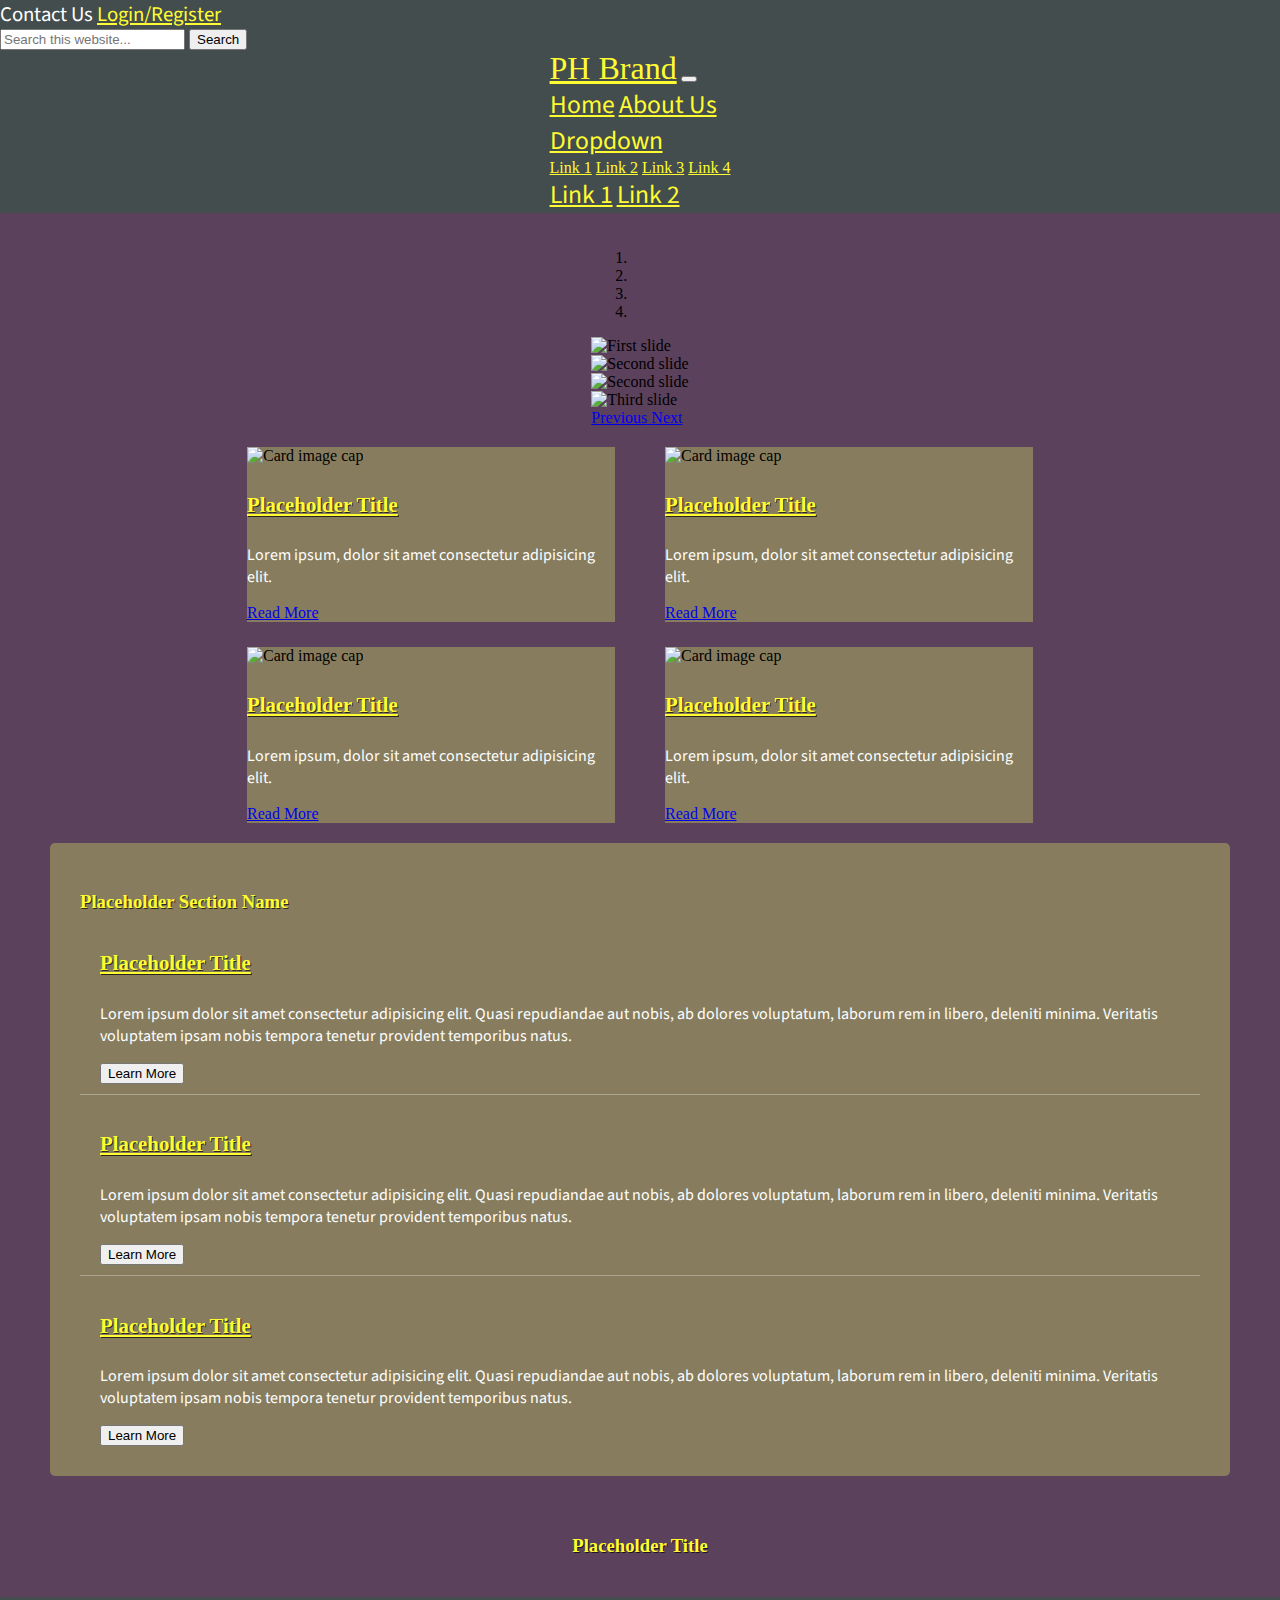
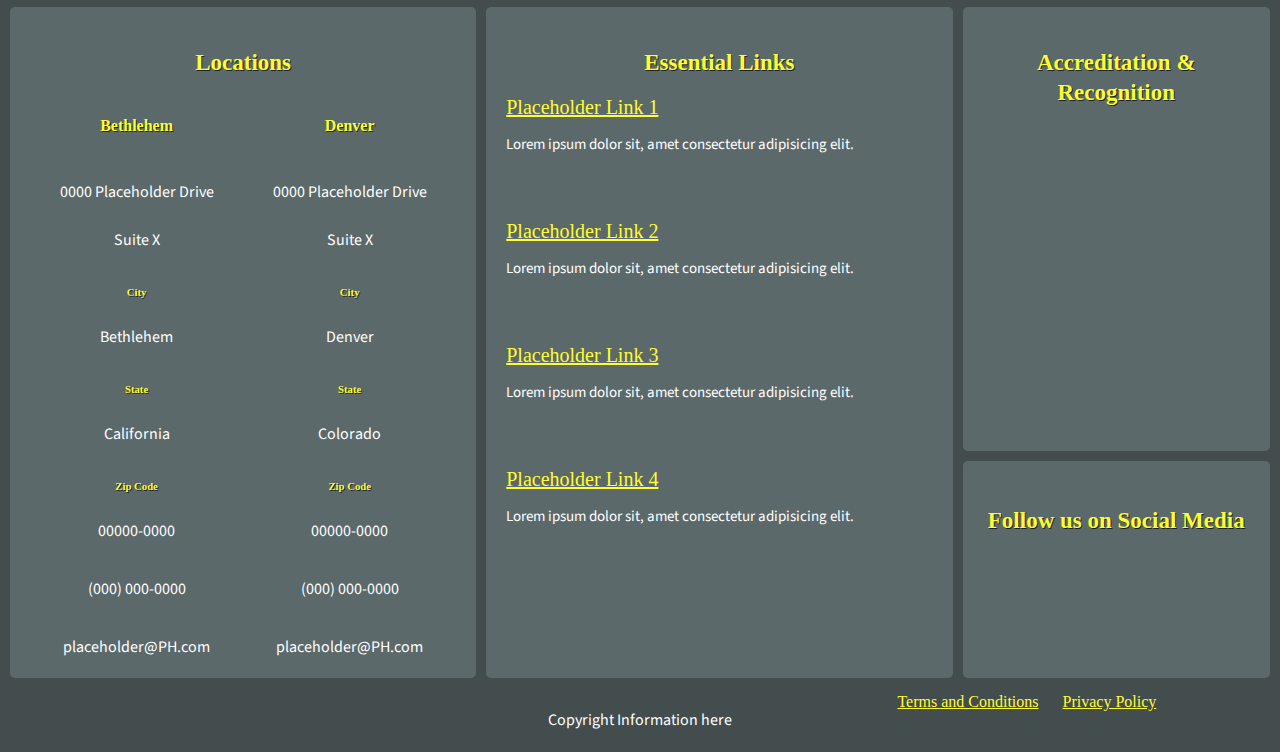
==== index.html @ 2591bb24 "Update index.html" ====
<!DOCTYPE html>
<html>
  <head>
    <title>Placeholder Title</title>
    <link href="https://fonts.googleapis.com/css?family=Source+Sans+Pro:400,700" rel="stylesheet">
    <link rel="stylesheet" href="https://stackpath.bootstrapcdn.com/bootstrap/4.1.3/css/bootstrap.min.css" integrity="sha384-MCw98/SFnGE8fJT3GXwEOngsV7Zt27NXFoaoApmYm81iuXoPkFOJwJ8ERdknLPMO" crossorigin="anonymous">
    <link href="https://unpkg.com/ionicons@4.4.2/dist/css/ionicons.min.css" rel="stylesheet">
    <link href="styles.css" type="text/css" rel="stylesheet">
  </head>
  <body>
      <!----------Header Tag-------------->
      <nav class="navbar navbar-expand-sm navbg navbar-dark justify-content-end">
          <div class="navbar-nav mx-3 font-weight-bold">
            <a class="nav-item nav-link navfontChange sizeChange" href="#">Contact Us</a>
            <a class="nav-item nav-link navfontChange sizeChange" href="#">Login/Register</a>
          </div>
          <form class="form-inline my-2 my-lg-0">
            <input class="form-control-sm mr-sm-2" type="search" placeholder="Search this website..." aria-label="Search">
            <button class="btn btn-outline-light my-2 my-sm-0 btn-sm" type="submit">Search</button>
          </form>
      </nav>
      <!------Navigation Bar-------->
      <div class="navbg navContain">
        <div class="navWrap">
          <nav class="navbar navbar-expand-md navbar-dark">
            <a class="navbar-brand font-weight-bold" href="">PH Brand</a>
            <button class="navbar-toggler" type="button" data-toggle="collapse" data-target="#navbarTogglerDemo01" aria-controls="navbarTogglerDemo01" aria-expanded="false" aria-label="Toggle navigation">
             <span class="navbar-toggler-icon"></span>
            </button>
            <div class="collapse navbar-collapse" id="navbarTogglerDemo01">
                <div class="navbar-nav font-weight-bold mx-2 nav-fill">
                  <a class="nav-item nav-link navfontChange sizeChangeBig mx-2" href="#">Home</a>
                  <a class="nav-item nav-link navfontChange sizeChangeBig mx-2" href="#">About Us</a>
                  <div class="nav-item dropdown">
                    <a class="nav-link dropdown-toggle navfontChange sizeChangeBig mx-2" role="button" id="navDropdown" data-toggle="dropdown" aria-haspopup="true" aria-expanded="false" href="#">Dropdown</a>
                    <div class="dropdown-menu dropPersonal" aria-labelledby="navDropdown">
                      <a class="dropdown-item dropPersonal" href="#">Link 1</a>
                      <a class="dropdown-item dropPersonal" href="#">Link 2</a>
                      <a class="dropdown-item dropPersonal" href="#">Link 3</a>
                      <a class="dropdown-item dropPersonal" href="#">Link 4</a>
                    </div>
                  </div>
                  <a class="nav-item nav-link navfontChange sizeChangeBig mx-2" href="#">Link 1</a>
                  <a class="nav-item nav-link navfontChange sizeChangeBig mx-2" href="#">Link 2</a>
                </div>
              </div>
            </nav>
        </div>
      </div>
      <!-------Main Page Content------->    
      <!-------Begin Outer Grid Container------->
      <div class="outerGridContainer">
          <!------- Carousel TML------->
          <div id="carouselSegment" class="carousel slide" data-ride="carousel" data-interval="8000">
            <ol class="carousel-indicators">
              <li data-target="#carouselSegment" data-slide-to="0" class="active"></li>
              <li data-target="#carouselSegment" data-slide-to="1"></li>
              <li data-target="#carouselSegment" data-slide-to="2"></li>
              <li data-target="#carouselSegment" data-slide-to="3"></li>
            </ol>
            <div class="carousel-inner">
              <div class="carousel-item active">
                <img class="d-block w-100 img-fluid" src="http://placehold.jp/1140x450.png" alt="First slide">
              </div>
              <div class="carousel-item">
                <img class="d-block w-100 img-fluid" src="http://placehold.jp/1140x450.png" alt="Second slide">
              </div>
              <div class="carousel-item">
                <img class="d-block w-100 img-fluid" src="http://placehold.jp/1140x450.png" alt="Second slide">
              </div>
              <div class="carousel-item">
                <img class="d-block w-100 img-fluid" src="http://placehold.jp/1140x450.png" alt="Third slide">
              </div>
            </div>
            <a class="carousel-control-prev" href="#carouselSegment" role="button" data-slide="prev">
              <span class="carousel-control-prev-icon" aria-hidden="true"></span>
              <span class="sr-only">Previous</span>
            </a>
            <a class="carousel-control-next" href="#carouselSegment" role="button" data-slide="next">
              <span class="carousel-control-next-icon" aria-hidden="true"></span>
              <span class="sr-only">Next</span>
            </a>
          </div>
          <!-------Card Block 1 HTML------->
          <div id="cardBlock">
            <!-------Card 1 HTML------->
            <div class="card card-background card-resize">
              <img class="card-img-top img-fluid" src="http://placehold.jp/286x180.png" alt="Card image cap">
              <div class="card-body">
                <a class="linkHover contentHeader" href="#">
                  <h4 class="card-title font-weight-bold">Placeholder Title</h4>
                </a>
                <p class="card-text contentText">Lorem ipsum, dolor sit amet consectetur adipisicing elit.</p>
                <a href="#" class="btn btn-outline-light">Read More</a>
              </div>
            </div>
            <!-------Card 2 HTML------->
            <div class="card card-background card-resize">
              <img class="card-img-top img-fluid" src="http://placehold.jp/286x180.png" alt="Card image cap">
              <div class="card-body">
                <a class="linkHover contentHeader" href="#">
                  <h4 class="card-title font-weight-bold">Placeholder Title</h4>
                </a>
                <p class="card-text contentText">Lorem ipsum, dolor sit amet consectetur adipisicing elit.</p>
                <a href="#" class="btn btn-outline-light">Read More</a>
              </div>
            </div>
            <!-------Card 3 HTML------->
            <div class="card card-background card-resize">
              <img class="card-img-top img-fluid" src="http://placehold.jp/286x180.png" alt="Card image cap">
              <div class="card-body">
                <a class="linkHover contentHeader" href="#">
                  <h4 class="card-title font-weight-bold">Placeholder Title</h4>
                </a>
                <p class="card-text contentText">Lorem ipsum, dolor sit amet consectetur adipisicing elit.</p>
                <a href="#" class="btn btn-outline-light">Read More</a>
              </div>
            </div>
            <!-------Card 4 HTML------->
            <div class="card card-background card-resize">
              <img class="card-img-top img-fluid" src="http://placehold.jp/286x180.png" alt="Card image cap">
              <div class="card-body">
                <a class="linkHover contentHeader" href="#">
                  <h4 class="card-title font-weight-bold">Placeholder Title</h4>
                </a>
                <p class="card-text contentText">Lorem ipsum, dolor sit amet consectetur adipisicing elit.</p>
                <a href="#" class="btn btn-outline-light">Read More</a>
              </div>
            </div>
          <!-------End Card Block------->
          </div>
          <!-------Content Block Left------->
          <div class="contentLeftContain">
            <h3 class="contentHeader">Placeholder Section Name <i class="icon ion-md-paper"></i></h3>
            <!-------First Article------->
            <div class="contentBlockLeft">
              <img class="contentBlockLeft-img img-fluid"src="http://placehold.jp/150x150.png" alt="">
              <div class="contentBlockLeft-text">
                <a class="contentHeader linkHover" href="articlePH.html"><h4>Placeholder Title</h4></a>
                <p class="contentText">Lorem ipsum dolor sit amet consectetur adipisicing elit. Quasi repudiandae aut nobis, ab dolores voluptatum, laborum rem in libero, deleniti minima. Veritatis voluptatem ipsam nobis tempora tenetur provident temporibus natus.</p>
                <button type="button" class="btn btn-outline-light btn-sm">Learn More</button>
              </div>              
            </div>
            <div class="breaker"></div>
            <!-------Second Article------->
            <div class="contentBlockLeft">
              <img class="contentBlockLeft-img img-fluid"src="http://placehold.jp/150x150.png" alt="">
              <div class="contentBlockLeft-text">
                <a class="contentHeader linkHover" href="articlePH.html"><h4>Placeholder Title</h4></a>
                <p class="contentText">Lorem ipsum dolor sit amet consectetur adipisicing elit. Quasi repudiandae aut nobis, ab dolores voluptatum, laborum rem in libero, deleniti minima. Veritatis voluptatem ipsam nobis tempora tenetur provident temporibus natus.</p>
                <button type="button" class="btn btn-outline-light btn-sm">Learn More</button>
              </div>              
            </div>
            <div class="breaker"></div>
            <!-------Third Article------->
            <div class="contentBlockLeft">
              <img class="contentBlockLeft-img img-fluid"src="http://placehold.jp/150x150.png" alt="">
              <div class="contentBlockLeft-text">
                <a class="contentHeader linkHover" href="articlePH.html"><h4>Placeholder Title</h4></a>
                <p class="contentText">Lorem ipsum dolor sit amet consectetur adipisicing elit. Quasi repudiandae aut nobis, ab dolores voluptatum, laborum rem in libero, deleniti minima. Veritatis voluptatem ipsam nobis tempora tenetur provident temporibus natus.</p>
                <button type="button" class="btn btn-outline-light btn-sm">Learn More</button>
              </div>              
            </div>
            <!-------End Content Block Left------->
          </div>
          <div class="contentBlockRight">
            <h3 class="contentHeader" id="collageTitle">Placeholder Title <i class="icon ion-md-images"></i></h3>
            <!-------Image Collage Start------->
            <div class="collageContainer">
              <img class="img-fluid imgResresize" src="http://placehold.jp/300x300.png" alt="" id="sImg1">
              <img class="img-fluid imgResresize" src="http://placehold.jp/300x300.png" alt="" id="sImg2">
              <img class="img-fluid imgResresize" src="http://placehold.jp/300x300.png" alt="" id="sImg3">
              <img class="img-fluid imgResresize" src="http://placehold.jp/300x300.png" alt="" id="sImg4">
              <img class="img-fluid" src="http://placehold.jp/600x600.png" alt="" id="bImg">
              <!-------Image Collage End------->
            </div>
          </div>
          <!-------End Outer Grid Container------->
      </div>
      <!------Footer Content-------->
      <div class="footerContainer">
        <!------Contact Us Links-------->
        <div id="contactUs">
          <h3 class="contentHeader footHeader">Locations <i class="icon ion-ios-map"></i></h3>
          <div class="contactContainer">
            <!------Contact Info 1-------->
            <div class="contactInfoBlock">
              <!------Static Icons and Headers-------->
              <i class="footer-icon contact-label-align icon ion-md-mail" id="mailIcon"></i>
              <h6 class="contentHeader contact-label-align" id="cityLabel">City</h6>
              <h6 class="contentHeader contact-label-align"id="stateLabel">State</h6>
              <h6 class="contentHeader contact-label-align"id="zipLabel">Zip Code</h6>
              <i class="footer-icon contact-label-align icon ion-ios-call" id="phoneIcon"></i>
              <i class="footer-icon contact-label-align icon ion-ios-mail" id="emailIcon"></i>     
              <!------Content to be Edited-------->
              <h4 class="contentHeader contact-label-align" id="cityHeader">Bethlehem</h4>
              <p class="contentText contact-text-align" id="address1">0000 Placeholder Drive</p>
              <p class="contentText contact-text-align" id="address2">Suite X</p>
              <p class="contentText contact-text-align" id="city">Bethlehem</p>
              <p class="contentText contact-text-align" id="state">California</p>
              <p class="contentText contact-text-align" id="zip">00000-0000</p>
              <p class="contentText contact-text-align" id="phone">(000) 000-0000</p>
              <p class="contentText contact-text-align" id="email">placeholder@PH.com</p>      
            </div>
            <!------Contact Info 2-------->
            <div class="contactInfoBlock">
              <!------Static Icons and Headers-------->
              <i class="footer-icon contact-label-align icon ion-md-mail" id="mailIcon"></i>
              <h6 class="contentHeader contact-label-align" id="cityLabel">City</h6>
              <h6 class="contentHeader contact-label-align"id="stateLabel">State</h6>
              <h6 class="contentHeader contact-label-align"id="zipLabel">Zip Code</h6>
              <i class="footer-icon contact-label-align icon ion-ios-call" id="phoneIcon"></i>
              <i class="footer-icon contact-label-align icon ion-ios-mail" id="emailIcon"></i>     
              <!------Content to be Edited-------->
              <h4 class="contentHeader contact-label-align" id="cityHeader">Denver</h4>
              <p class="contentText contact-text-align" id="address1">0000 Placeholder Drive</p>
              <p class="contentText contact-text-align" id="address2">Suite X</p>
              <p class="contentText contact-text-align" id="city">Denver</p>
              <p class="contentText contact-text-align" id="state">Colorado</p>
              <p class="contentText contact-text-align" id="zip">00000-0000</p>
              <p class="contentText contact-text-align" id="phone">(000) 000-0000</p>
              <p class="contentText contact-text-align" id="email">placeholder@PH.com</p>      
            </div>
          </div>
          <!------Contact Us Links End-------->
        </div>
        <!------Essential Links-------->
        <div id="eLinks">
          <h3 class="contentHeader footHeader">Essential Links <i class="icon ion-ios-book"></i></h3>
          <!------Link 1-------->
          <div class="eLinkminiContainer">
            <div class="eLink-content">
              <a class="eLink-link " href="#">Placeholder Link 1</a>
              <p class="eLink-text">Lorem ipsum dolor sit, amet consectetur adipisicing elit.</p>
            </div>           
              <i class="footer-icon icon ion-ios-link"></i>
          </div>
          <!------Link 2-------->
          <div class="eLinkminiContainer">
            <div class="eLink-content">
              <a class="eLink-link " href="#">Placeholder Link 2</a>
              <p class="eLink-text">Lorem ipsum dolor sit, amet consectetur adipisicing elit.</p>
            </div>           
              <i class="footer-icon icon ion-ios-link"></i>
          </div>
           <!------Link 3-------->
          <div class="eLinkminiContainer">
            <div class="eLink-content">
              <a class="eLink-link " href="#">Placeholder Link 3</a>
              <p class="eLink-text">Lorem ipsum dolor sit, amet consectetur adipisicing elit.</p>
            </div>           
              <i class="footer-icon icon ion-ios-link"></i>
          </div>
           <!------Link 4-------->
          <div class="eLinkminiContainer">
            <div class="eLink-content">
              <a class="eLink-link" href="#">Placeholder Link 4</a>
              <p class="eLink-text">Lorem ipsum dolor sit, amet consectetur adipisicing elit.</p>
            </div>           
              <i class="footer-icon icon ion-ios-link"></i>
          </div>
          <!------End Essential Links-------->
        </div>
        <!------Begin Social Media Links-------->
        <div id="accreditRecog">
            <h3 class="contentHeader footHeader" >Accreditation & Recognition <i class="footer-icon icon ion-ios-chatbubbles"></i></h3>
        </div>
        <div id="socialMedia">
            <h3 class="contentHeader footHeader">Follow us on Social Media <i class="footer-icon icon ion-ios-wifi"></i></h3>

        </div>
        <!------End Footer Container-------->
      </div>
      <div class="subFooterContainer">
        <p class="contentText" id="copyright">Copyright Information here</p>
        <div class="footer-TermsPriv">
          <a href="">Terms and Conditions</a>
          <a href="">Privacy Policy</a>
        </div>
      </div>
    
    
    <script src="https://code.jquery.com/jquery-3.3.1.slim.min.js" integrity="sha384-q8i/X+965DzO0rT7abK41JStQIAqVgRVzpbzo5smXKp4YfRvH+8abtTE1Pi6jizo" crossorigin="anonymous"></script>
    <script src="https://cdnjs.cloudflare.com/ajax/libs/popper.js/1.14.3/umd/popper.min.js" integrity="sha384-ZMP7rVo3mIykV+2+9J3UJ46jBk0WLaUAdn689aCwoqbBJiSnjAK/l8WvCWPIPm49" crossorigin="anonymous"></script>
    <script src="https://stackpath.bootstrapcdn.com/bootstrap/4.1.3/js/bootstrap.min.js" integrity="sha384-ChfqqxuZUCnJSK3+MXmPNIyE6ZbWh2IMqE241rYiqJxyMiZ6OW/JmZQ5stwEULTy" crossorigin="anonymous"></script>
  </body>
</html>
---- styles.css ----
/*
font-family: 'Source Sans Pro', sans-serif;
*/
* {
  box-sizing: border-box;
}
body {
  margin: 0;
}
.contentText, .eLink-text, .footer-icon, .article-content {
  font-family: 'Source Sans Pro', sans-serif;
}
/***Global Text/Color Scheme Edits***/
.footerContainer, .subFooterContainer, .dropdown-menu.dropPersonal, .navbg {
  background-color: #434D4E;
}
/*Footer Block Colors*/
#eLinks, #contactUs, #socialMedia, #accreditRecog {
  background-color: #5C696A;
  border-radius: 5px;
}
/*Page Body Color*/
.outerGridContainer {
  background-color: #5C415D;
}
/*Breadcrumb Divider Color*/
.breadcrumb-item+.breadcrumb-item::before {
  color: #5C415D !important;
}
.contentLeftContain, .card.card-background, .articleContain, .newsContain, .breadcrumb {
  background-color: #877d5e !important;
}
/**Global Title/Nav Text Color Edit**/
.contentHeader, .contentHeader.card-title, .eLink-link, .footer-icon.icon, .footer-TermsPriv a, .nav-link, .navbar-brand, .dropdown-item, .article-title, .aAuthor, .newsTitle, .bread-link {
  color: #FFFC31 !important;
}
.dropdown-item.dropPersonal:hover {
  background-color: #5C696A;
}
.nav-link:hover, .eLink-link:hover, .linkHover:hover, .footer-TermsPriv a:hover, aAuthor:hover, .newsTitle:hover, .aAuthor:hover, .bread-link:hover {
  color: #ffffff !important;
  text-decoration: none;
}
.contentHeader, .contentHeader.card-title, .article-title, .aAuthor, .newsTitle {
  text-shadow: 1px 1px rgba(0,0,0,.7);
  margin-bottom: 0;
}
/***Global Body Text Color Edit***/
.contentText, .eLink-text, .footer-icon, .article-author, .article-content, .newsText, .breadcrumb-item.active {
  color: #ffffff !important;
}

/*Header Nav Config*/
/**Bootstrap Modifications**/
.navfontChange {
  font-family: 'Source Sans Pro', sans-serif;
}
.sizeChange {
  font-size: 1.3em;
}
.sizeChangeBig {
  font-size: 1.6em;
}
/*Navigation Bar Config*/
.navContain {
  display: grid;
  grid-template-columns: repeat(3, 1fr);
  justify-items: center;
}
.navWrap {
  grid-column: 1/span 3;
  width: auto;
  margin: 0 auto;
}
.navbar-brand.font-weight-bold {
  font-size: 2.0rem;
}
/*Outer Grid Definition*/
.outerGridContainer {
  display: grid;
  grid-template-columns: repeat(8, 1fr);
  padding-top: 20px;
  padding-bottom: 20px;
  grid-gap: 20px;
}
/****Main Page Content****/
/**Carousel Config**/
#carouselSegment {
  grid-column: 1/span 8;
  grid-row: 1;
  justify-self: center;
  margin-left: 10px;
  margin-right: 10px;
}
.carousel,.carousel-inner,.carousel-item {
  border-radius: 5px;
}
/**Card Block**/
#cardBlock {
  grid-column: 1/ span 8;
  grid-row: 2;
  margin-left: 20px;
  margin-right: 20px;
  justify-self: center; 
  display: grid;
  grid-template-columns: repeat(4, auto);
  grid-gap: 30px;
  justify-items: center;
}
.card.card-resize {
  width: 23rem;
}
/*Left Content Block config*/
.contentLeftContain {
  grid-column: 1/span 4;
  grid-row: 3;
  justify-self: end;
  padding: 30px;
  border-radius: 5px;
  margin-left: 50px;
}
.contentLeftContain h3 {
  margin-bottom: 10px;
}
.contentBlockLeft {
  display: grid;
  grid-template-columns: auto repeat(2,1fr);
  grid-gap: 20px;
}
.contentBlockLeft-img {
  grid-column: 1;
  justify-self: center;
  align-self: center;
  border-radius: 5px;
}
.contentBlockLeft-text {
  grid-column: 2/span 2;
}
.contentText {
  font-size: 16px;
}
.breaker {
  margin-top: 10px;
  margin-bottom: 10px;
  border-top: 1px solid rgb(255,255,255,.3);
}
/*Right Content Block config*/
.contentBlockRight {
  grid-column: 5/span 4;
  grid-row: 3;
  padding: 10px;
  margin-right: 50px;
}

/*Collage Container*/
.collageContainer {
  display: grid;
  grid-template-areas: 
    'bImg bImg sImg1 sImg2'
    'bImg bImg sImg3 sImg4';
  justify-content: start;
  align-content: center;
}
#collageTitle {
  grid-area: title1;
  align-self: end;
  padding: 10px;
}
#sImg1 {
  grid-area: sImg1;
}
#sImg2 {
  grid-area: sImg2;
}
#sImg3 {
  grid-area: sImg3;
}
#sImg4 {
 grid-area: sImg4; 
}
#bImg {
  grid-area: bImg;
}
/****Article Page Content****/
/**Breadcrumb Config**/
.breadcrumbNav {
  grid-column: 1/span 5;
  grid-row: 1;
  margin-left: 50px;
}
.breadcrumb {
  margin-bottom: 0 !important;
}
/**Article Config**/
.articleContain {
  grid-column: 1/ span 5;
  grid-row: 2/span 8;
  border-radius: 5px;
  padding: 30px;
  margin-left: 50px;
  display: grid;
  grid-template-areas: 
    'aheader'
    'aauthor'
    'aimg'
    'acontent';
  grid-gap: 10px;
}
.article-title {
  grid-area: aheader;
}
.article-author {
  grid-area: aauthor;
}

.article-img {
  grid-area: aimg;
  justify-self: center;
}
#article-contacnt-place {
  grid-area: acontent;
}
/**News Block Config**/
.newsContain {
  grid-column: 6/span 3;
  grid-row: 1/span 5;
  margin-right: 50px;
  padding: 30px;
  border-radius: 5px;
}
.newsSegmentBlock {
  display: grid;
  grid-template-columns: 75px auto;
  column-gap: 10px;
  row-gap: 5px;
  margin-top: 10px;
  
}
.newsSegmentBlock:hover {
  text-decoration: none;
}
#newsImg {
  grid-column: 1;
  border-radius: 5px;
}
.newsGap {
  margin-top: 50px;
}
.newsTitle {
  text-decoration: none;
  margin-bottom: 15px;
}
.newsText {
  font-size: 14px;
}
.aAuthorHead {
  margin-top: 40px;
}
.aAuthorImg {
  margin-top: 15px;
  border-radius: 50px;
  border: 2px solid #5C415D;
}
/*Footer Configuration*/
.footerContainer {
  display: grid;
  grid-template-columns: repeat(8, 1fr);
  padding: 10px;
  grid-gap: 10px;
}
.footHeader {
  margin-bottom: 20px;
  text-align: center;
}
/*Contact Us Config*/
#contactUs {
  grid-column: 1/span 3;
  grid-row: 1/span 4;
  padding: 20px;
}
.contactContainer {
  display: grid;
  grid-template-columns: repeat(2, 1fr);
}
/**Contact Info Block Grid Definition and Placement**/
.contactInfoBlock {
  display: grid;
  grid-template-areas: 
    'cityH cityH'
    'micon address1'
    'micon address2'
    'cityLabel cityText'
    'stateLabel stateText'
    'zipLabel zipNum'
    'picon phoneNum'
    'eicon eaddress';
  column-gap: 5px;
  row-gap: 10px;
}
.contact-label-align {
  justify-self: center;
  align-self: center;
}
.contact-text-align {
  align-self: center;
}
.contactInfoBlock i {
  font-size: 24px;
  margin-bottom: 0;
}
.contactInfoBlock p {
  margin-bottom: 0;
}
#cityHeader {
  grid-area: cityH;
  margin-bottom: 30px;
}
#mailIcon {
  grid-area: micon;
}
#address1 {
  grid-area: address1;
}
#address2 {
  grid-area: address2;
}
#cityLabel {
  grid-area: cityLabel;
}
#city {
  grid-area: cityText;
}
#stateLabel {
  grid-area: stateLabel;
}
#state {
  grid-area: stateText;
}
#zipLabel {
  grid-area: zipLabel;
}
#zip {
  grid-area: zipNum;
}
#phoneIcon {
  grid-area: picon;
}
#phone {
  grid-area: phoneNum;
}
#emailIcon {
  grid-area: eicon;
}
#email {
  grid-area: eaddress;
}
/*Essential Link Config*/
#eLinks {
  grid-column: 4/span 2;
  grid-row: 1/span 4;
  padding: 20px;
}
.eLinkminiContainer {
  display: grid;
  grid-template-areas: 
    'eContent icon';
  grid-gap: 25px;
}
.eLink-content {
  grid-area: eContent;
}
.eLink-link {
  cursor: pointer;
  font-size: 20px;
}
.eLinkminiContainer i {
  font-size: 48px;
}
.eLink-text {
  font-size: 15px;
}
/*Social Media & Recognition/Accreditation*/
#accreditRecog {
  grid-column: 6/span 3;
  grid-row: 1/span 3;
  padding: 20px;
}
/*Social Media Block Config*/
#socialMedia {
  grid-column: 6/span 3;
  grid-row: 4;
  padding: 20px;
}
/*Sub-footer Config*/
.subFooterContainer {
  display: grid;
  grid-template-columns: repeat(8, 1fr);
  justify-items: center;
  padding: 5px;
}
#copyright {
  grid-column: 4/span 2;
}
.footer-TermsPriv {
  grid-column: 6/span 3; 
  justify-self: center;
}
.footer-TermsPriv a {
  margin-right: 20px;
}
/*Responsive Configurations*/
@media only screen and (max-width: 1650px) {
  #cardBlock {
    grid-gap: 20px;
  }
  .card.card-resize {
    width: 20rem;
  }
}
@media only screen and (max-width: 1400px) {
  .contentBlockRight {
    grid-column: 1/span 8;
    grid-row: 4;
    margin-right: 25px;
    margin-left: 25px;
    justify-self: center;
  }
  .contentLeftContain {
    grid-column: 1/span 8;
    grid-row: 3;
    margin-right: 50px;
    margin-left: 50px;
    justify-self: center;
  }
  .contentLeftContain h4, .card-body h4  {
    font-size: 1.3rem;
  }
  .card.card-resize {
    width: 18rem;
  }
}
@media only screen and (max-width: 1300px) { 
  #cardBlock {
    grid-template-columns: repeat(2, auto);
    column-gap: 50px;
    row-gap: 25px;
  }
  .card.card-resize {
    width: 23rem;
  }
  .contactInfoBlock {
  grid-template-areas: 
    'cityH'
    'micon' 
    'address1'
    'address2'
    'cityLabel' 
    'cityText'
    'stateLabel'
    'stateText'
    'zipLabel' 
    'zipNum'
    'picon'
    'phoneNum'
    'eicon' 
    'eaddress';
    justify-content: center;
    text-align: center;
}
  #cityHeader {
    margin-bottom: 10px;
  }
  .footerContainer h3 {
    font-size: 23px;
  }
  .contact-text-align, .contact-label-align {
    margin-bottom: 2px;
  }
  #eLinks {
    grid-column: 4/span 3;
  }
  .eLinkminiContainer {
    grid-gap: 20px;
    margin-bottom: 50px;
  }

  #socialMedia, #accreditRecog {
    grid-column: 7/ span 2;
  }
}
@media only screen and (max-width: 1100px) { 
  .newsContain {
    margin-right: 10px;
  }
  .articleContain, .breadcrumbNav {
    margin-left: 10px;
  }
  .footerContainer h3 {
    font-size: 23px;
  }
  #contactUs, #eLinks, #accreditRecog, #socialMedia {
    padding: 15px;
  }

  #contactUs {
    grid-column: 1/span 4;
  }
  .contactInfoBlock {
    grid-template-areas: 
    'cityH cityH'
    'micon address1'
    'micon address2'
    'cityLabel cityText'
    'stateLabel stateText'
    'zipLabel zipNum'
    'picon phoneNum'
    'eicon eaddress';
    text-align: left;
    grid-gap: 10px;
  }
  #eLinks {
    grid-column: 5/span 4;
  }
  .eLinkminiContainer {
    margin-bottom: 10px;
  }
  #accreditRecog {
    grid-column: 1/span 4;
    grid-row: 5/span 2;
  }
  #socialMedia {
    grid-column: 5/span 4;
    grid-row: 5/span 2;
  }

}
@media only screen and (max-width: 875px) { 
  .sizeChange {
    font-size: 1em;
  }
  .sizeChangeBig {
    font-size: 1.4em;
  }
  .navbar-brand.font-weight-bold {
    font-size: 1.6em;
  }
  #cardBlock {
    column-gap: 25px;
    row-gap: 25px;
  }
  .card.card-resize {
    width: 19rem;
  }
  .collageContainer {
  display: grid;
  grid-template-areas: 
    'bImg bImg'
    'bImg bImg'
    'sImg1 sImg2'
    'sImg3 sImg4';
  }
  .breadcrumbNav {
    grid-column: 1/ span 8;
    grid-row: 1;
    margin-right: 10px;
  }
  .articleContain {
    grid-column: 1/ span 8;
    grid-row: 2;
    margin-right: 10px;
  }
  .newsContain {
    grid-column: 1/ span 8;
    grid-row: 3;
    margin-left: 10px;
  }
  
  #contactUs {
    grid-column: 1/span 8;
  }
  #eLinks {
    grid-column: 1/span 4;
    grid-row: 5/span 4;
  }
  #accreditRecog {
    grid-column: 5/span 4;
    grid-row: 5/span 3;
  }
  #socialMedia {
    grid-column: 5/span 4;
    grid-row: 8;
  }
  #copyright {
    grid-column: 1/span 8;
  }
  .footer-TermsPriv {
    grid-column: 1/span 8;
    grid-row: 2;
  }
}
@media only screen and (max-width: 767px) {
  .navWrap {
    width: -webkit-fill-available;
  }
  #firstNav.justify-content-end {
    justify-content: center;
  }
}
@media only screen and (max-width: 667px) {
   #cardBlock {
    grid-template-columns: auto;
  }
  .card.card-resize {
    width: 23rem;
  }
  .contentLeftContain {
    margin-right: 10px;
    margin-left: 10px;
  }
  
}
@media only screen and (max-width: 530px) {
  #contactUs {
    grid-row: 1;
  }
  #eLinks {
    grid-column: 1/span 8;
    grid-row: 2;
  }
  #accreditRecog {
    grid-column: 1/span 8;
    grid-row: 3;
  }
  #socialMedia {
    grid-column: 1/span 8;
    grid-row: 4;
  }
}
@media only screen and (max-width: 450px) { 
  .contactContainer {
    grid-template-columns: auto;
    grid-gap: 15px;
  }
}
@media only screen and (max-width: 375px) {
  .card.card-resize {
    width: 21rem;
  }
  .contentLeftContain {
    padding: 15px;
  }
  .contentBlockLeft {
    grid-template-columns: 100px repeat(2, 1fr);
    grid-gap: 10px;
  }
}
/**/
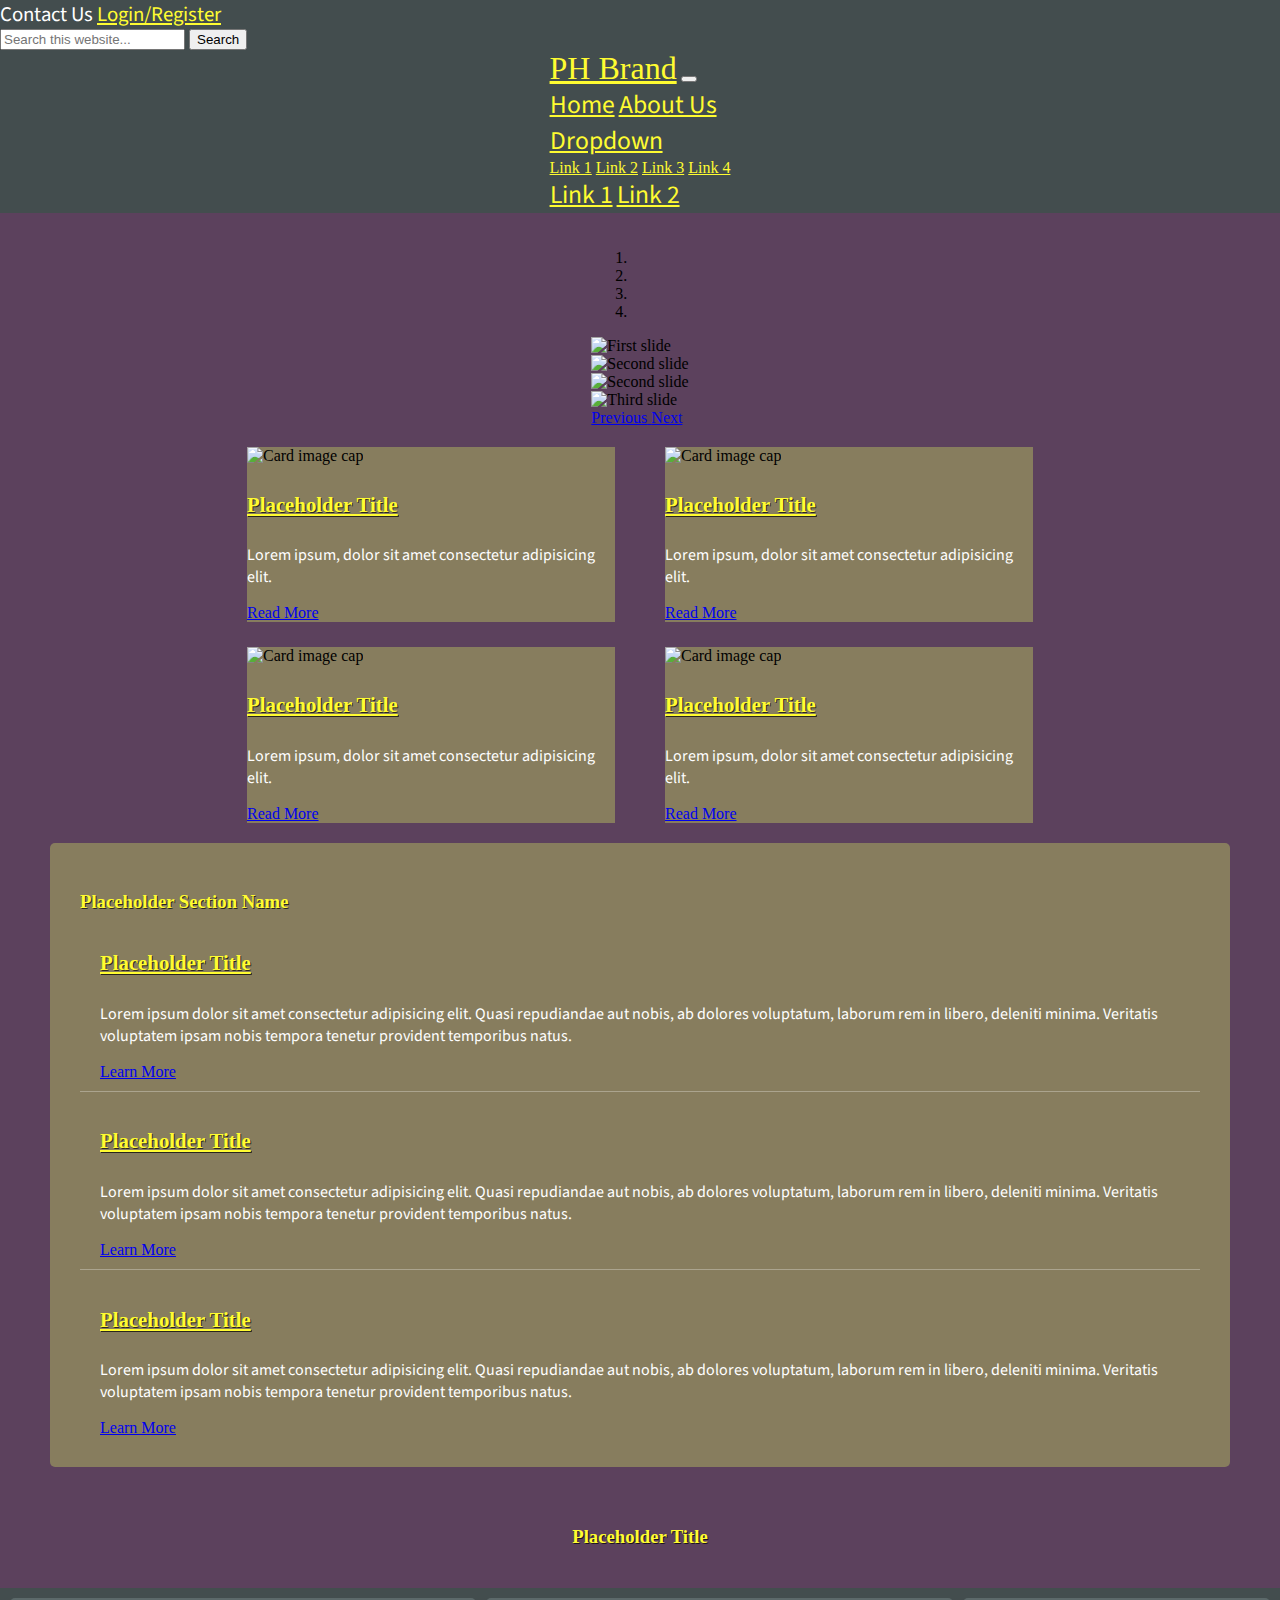
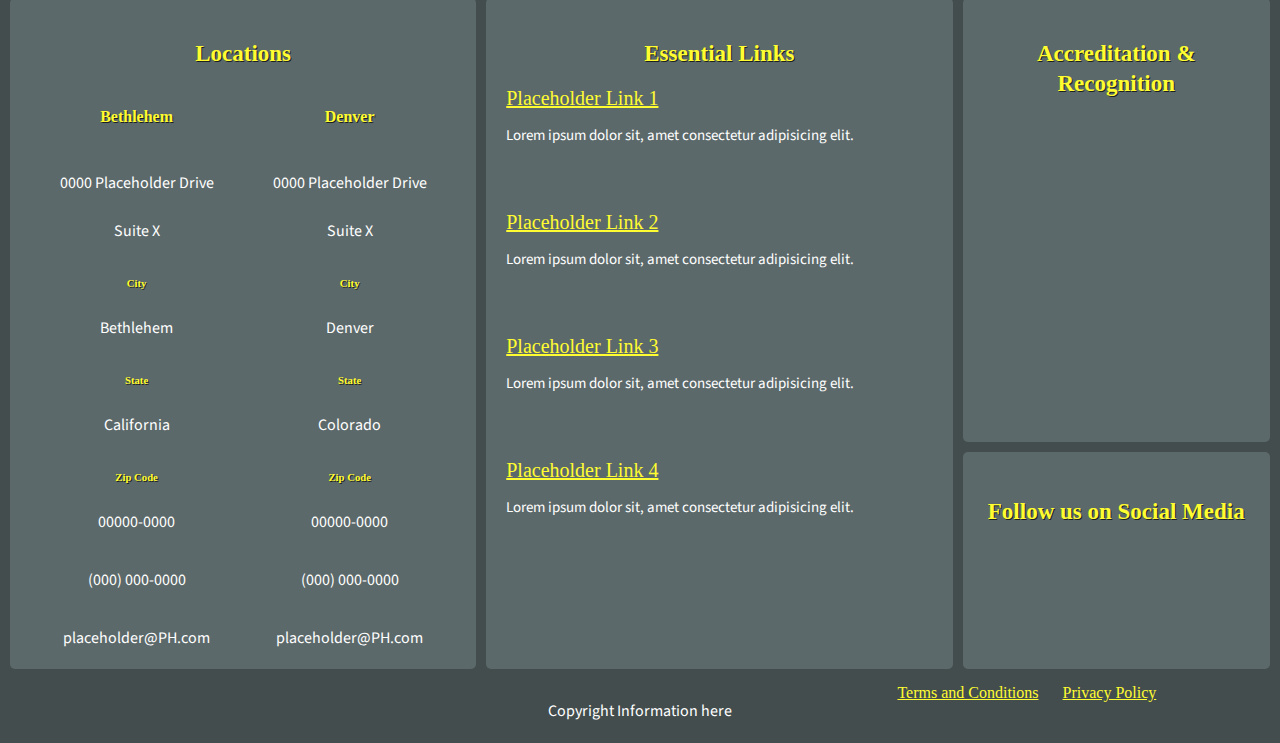
==== commit a29d571e: "Update index.html" ====
--- a/index.html
+++ b/index.html
@@ -138,7 +138,7 @@
               <div class="contentBlockLeft-text">
                 <a class="contentHeader linkHover" href="articlePH.html"><h4>Placeholder Title</h4></a>
                 <p class="contentText">Lorem ipsum dolor sit amet consectetur adipisicing elit. Quasi repudiandae aut nobis, ab dolores voluptatum, laborum rem in libero, deleniti minima. Veritatis voluptatem ipsam nobis tempora tenetur provident temporibus natus.</p>
-                <button type="button" class="btn btn-outline-light btn-sm">Learn More</button>
+                <a role="button" class="btn btn-outline-light btn-sm" href="articlePH.html">Learn More</a>
               </div>              
             </div>
             <div class="breaker"></div>
@@ -148,7 +148,7 @@
               <div class="contentBlockLeft-text">
                 <a class="contentHeader linkHover" href="articlePH.html"><h4>Placeholder Title</h4></a>
                 <p class="contentText">Lorem ipsum dolor sit amet consectetur adipisicing elit. Quasi repudiandae aut nobis, ab dolores voluptatum, laborum rem in libero, deleniti minima. Veritatis voluptatem ipsam nobis tempora tenetur provident temporibus natus.</p>
-                <button type="button" class="btn btn-outline-light btn-sm">Learn More</button>
+                <a role="button" class="btn btn-outline-light btn-sm" href="articlePH.html">Learn More</a>
               </div>              
             </div>
             <div class="breaker"></div>
@@ -158,7 +158,7 @@
               <div class="contentBlockLeft-text">
                 <a class="contentHeader linkHover" href="articlePH.html"><h4>Placeholder Title</h4></a>
                 <p class="contentText">Lorem ipsum dolor sit amet consectetur adipisicing elit. Quasi repudiandae aut nobis, ab dolores voluptatum, laborum rem in libero, deleniti minima. Veritatis voluptatem ipsam nobis tempora tenetur provident temporibus natus.</p>
-                <button type="button" class="btn btn-outline-light btn-sm">Learn More</button>
+                <a role="button" class="btn btn-outline-light btn-sm" href="articlePH.html">Learn More</a>
               </div>              
             </div>
             <!-------End Content Block Left------->
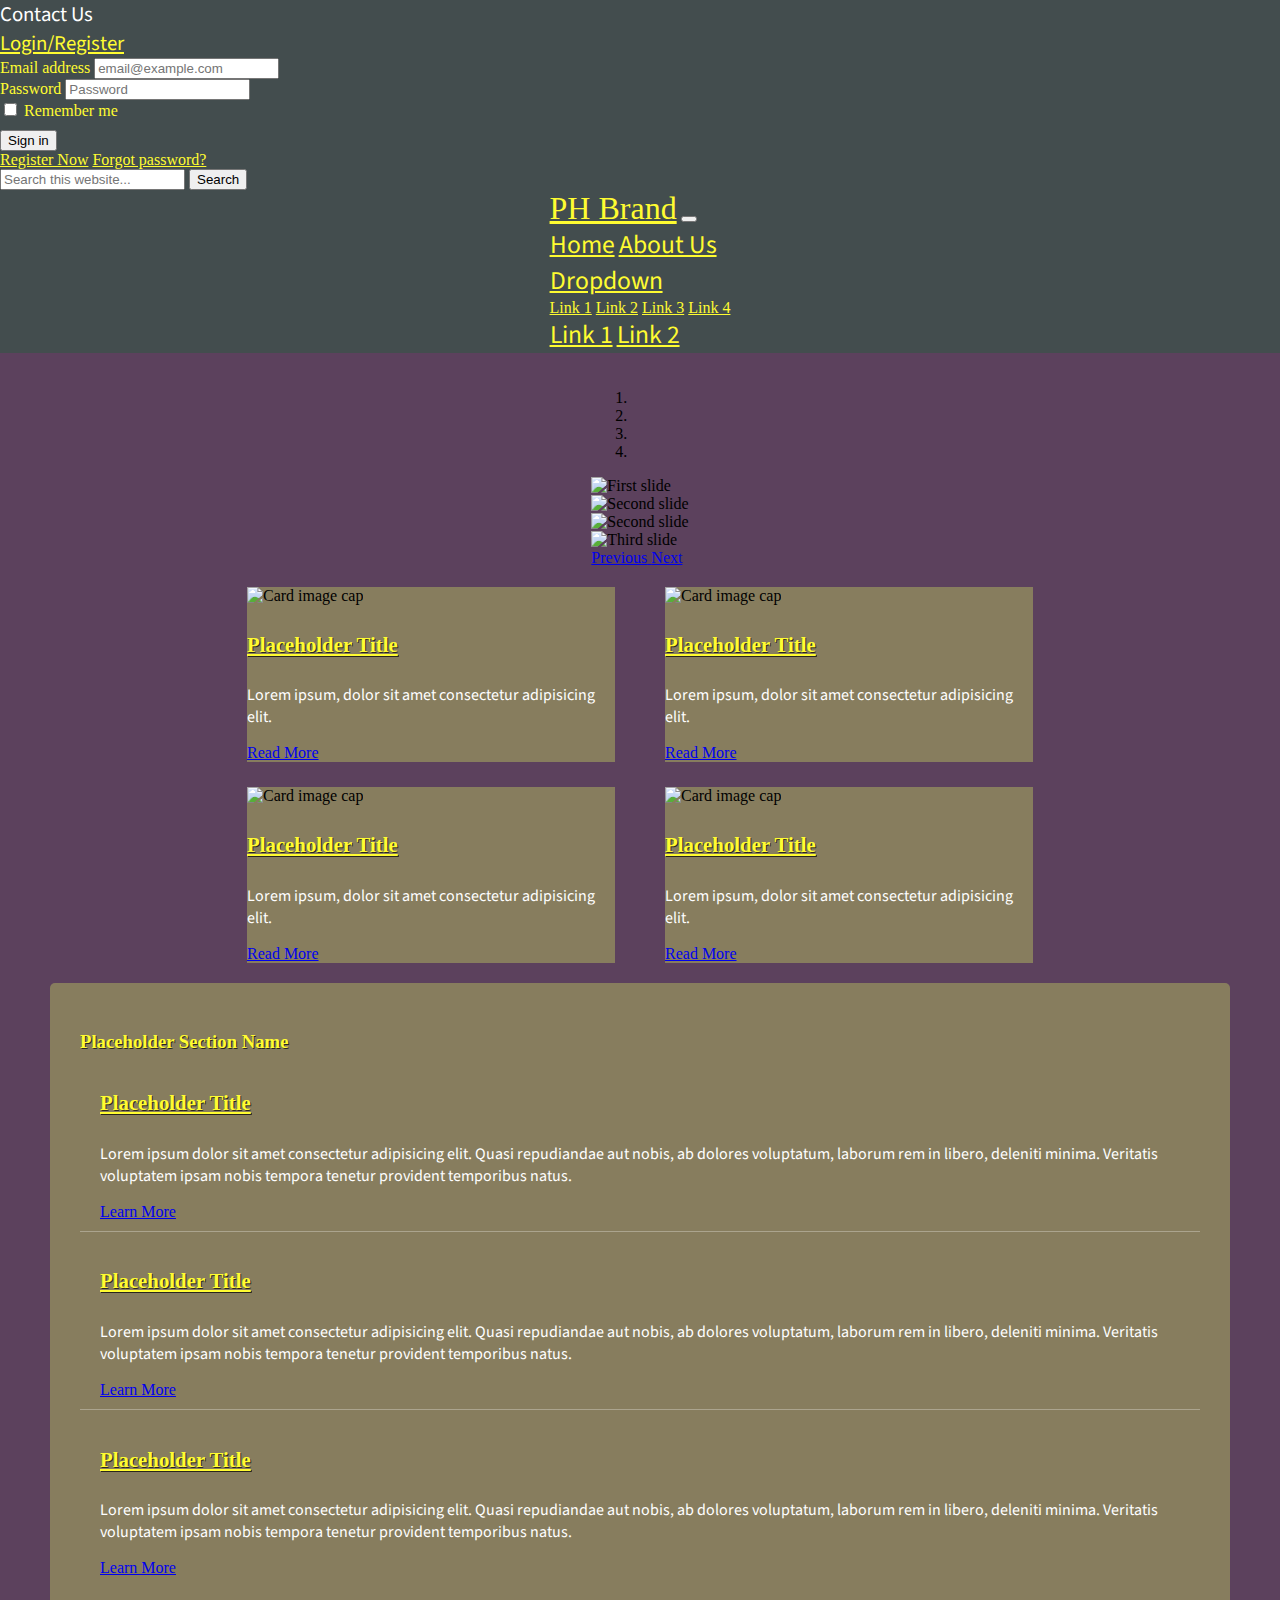
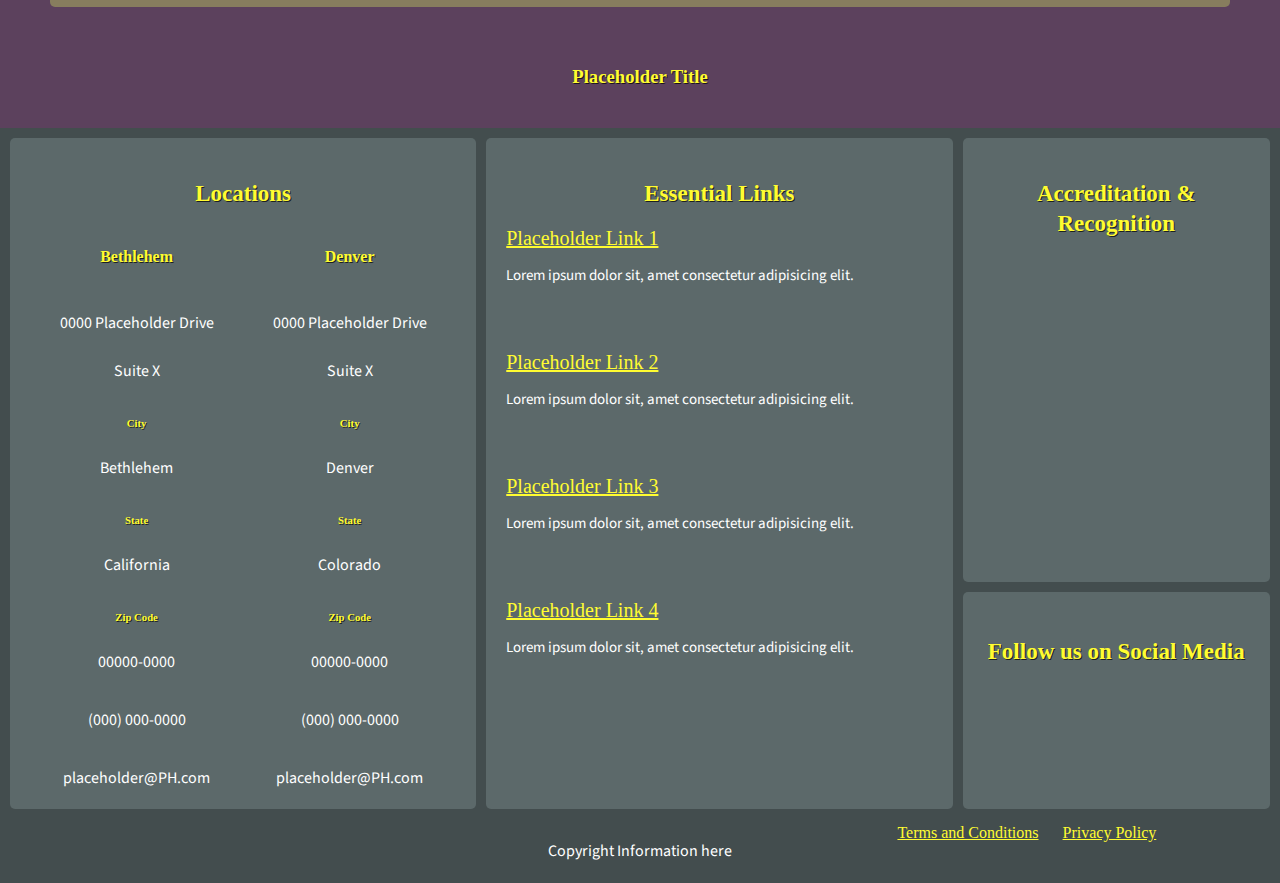
==== commit 70bfce0b: "Update index.html" ====
--- a/index.html
+++ b/index.html
@@ -12,7 +12,29 @@
       <nav class="navbar navbar-expand-sm navbg navbar-dark justify-content-end">
           <div class="navbar-nav mx-3 font-weight-bold">
             <a class="nav-item nav-link navfontChange sizeChange" href="#">Contact Us</a>
-            <a class="nav-item nav-link navfontChange sizeChange" href="#">Login/Register</a>
+            <div class="nav-item dropdown">
+              <a class="nav-link dropdown-toggle navfontChange sizeChange mx-2" role="button" id="loginDropdown" data-toggle="dropdown" aria-haspopup="true" aria-expanded="false" href="#">Login/Register</a>
+              <div class="dropdown-menu px-4 py-2 dropPersonal" aria-labelledby="loginDropdown">
+                <form class="px-0 py-3">
+                  <div class="form-group">
+                    <label for="formEmail">Email address</label>
+                    <input type="email" class="form-control" id="formEmail" placeholder="email@example.com">
+                  </div>
+                  <div class="form-group">
+                    <label for="formPassword">Password</label>
+                    <input type="password" class="form-control" id="formPassword" placeholder="Password">
+                  </div>
+                  <div class="form-check">
+                    <input type="checkbox" class="form-check-input" id="dropdownCheck">
+                    <label class="form-check-label" for="dropdownCheck">Remember me</label>
+                  </div>
+                  <button type="submit" class="btn btn-light">Sign in</button>
+                </form>
+                <div class="dropdown-divider"></div>
+                <a class="dropdown-item dropPersonal" href="#">Register Now</a>
+                <a class="dropdown-item dropPersonal" href="#">Forgot password?</a>
+              </div>
+            </div>
           </div>
           <form class="form-inline my-2 my-lg-0">
             <input class="form-control-sm mr-sm-2" type="search" placeholder="Search this website..." aria-label="Search">
@@ -29,7 +51,7 @@
             </button>
             <div class="collapse navbar-collapse" id="navbarTogglerDemo01">
                 <div class="navbar-nav font-weight-bold mx-2 nav-fill">
-                  <a class="nav-item nav-link navfontChange sizeChangeBig mx-2" href="#">Home</a>
+                  <a class="nav-item nav-link navfontChange sizeChangeBig mx-2" href="index.html">Home</a>
                   <a class="nav-item nav-link navfontChange sizeChangeBig mx-2" href="#">About Us</a>
                   <div class="nav-item dropdown">
                     <a class="nav-link dropdown-toggle navfontChange sizeChangeBig mx-2" role="button" id="navDropdown" data-toggle="dropdown" aria-haspopup="true" aria-expanded="false" href="#">Dropdown</a>
--- a/styles.css
+++ b/styles.css
@@ -31,7 +31,7 @@
   background-color: #877d5e !important;
 }
 /**Global Title/Nav Text Color Edit**/
-.contentHeader, .contentHeader.card-title, .eLink-link, .footer-icon.icon, .footer-TermsPriv a, .nav-link, .navbar-brand, .dropdown-item, .article-title, .aAuthor, .newsTitle, .bread-link {
+.contentHeader, .contentHeader.card-title, .eLink-link, .footer-icon.icon, .footer-TermsPriv a, .nav-link, .navbar-brand, .dropdown-item, .dropdown-menu, .article-title, .aAuthor, .newsTitle, .bread-link {
   color: #FFFC31 !important;
 }
 .dropdown-item.dropPersonal:hover {
@@ -60,6 +60,9 @@
 }
 .sizeChangeBig {
   font-size: 1.6em;
+}
+.form-check {
+  margin-bottom: 10px;
 }
 /*Navigation Bar Config*/
 .navContain {
@@ -204,7 +207,7 @@
     'aauthor'
     'aimg'
     'acontent';
-  grid-gap: 10px;
+  grid-gap: 20px;
 }
 .article-title {
   grid-area: aheader;
@@ -217,7 +220,7 @@
   grid-area: aimg;
   justify-self: center;
 }
-#article-contacnt-place {
+#article-content-place {
   grid-area: acontent;
 }
 /**News Block Config**/
@@ -654,4 +657,4 @@
     grid-gap: 10px;
   }
 }
-/**/+/**/
